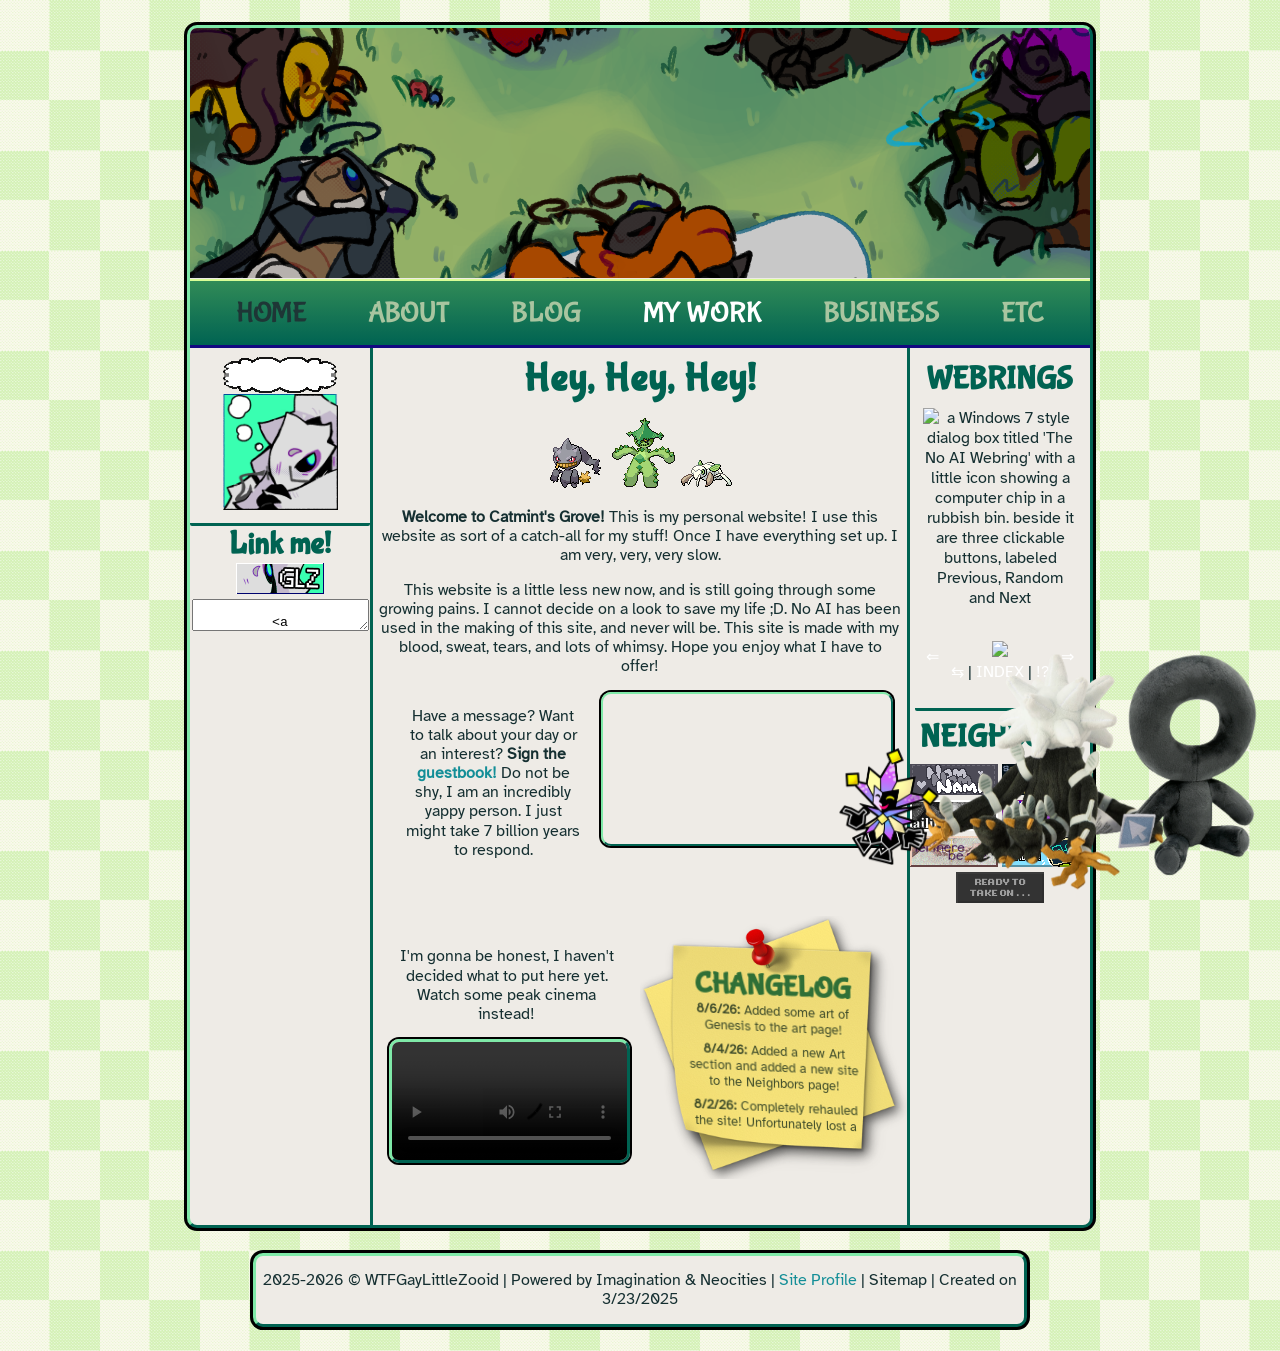
==== html/home.html @ a42e6b0e "First Commit" ====
<!-- HOME -->
<!DOCTYPE html>
<html>
    <!-- THE HEAD -->
    <head>

        <meta name="viewport" content="width=device-width,initial-scale=1">
        <meta charset="utf-8">

        <meta name="description" content="WTFGayLittleZooid's personal webpage. Expect art, writing, and bullshit ahead!">
	    <meta name="author" content="WTFGayLittleZooid">
        <meta name="keywords" content="html, css, js">
    
	    <!-- Page Title --> <title>Home | Catmint's Grove</title>

	    <!-- Favico --> <link rel="icon" type="image/x-icon" href="/assets/img/favicon.ico">
	    <!-- Stylesheet --> <link rel="stylesheet" href="\css\style_main.css">
    </head>

    <!-- THE BODY -->
    <body>
        <script src="/js/audio.js"></script>

        <!-- Holds the Entire Site -->
        <div class="site_container">

            <img src="/assets/img/floaties/victim_plush.png" onmousedown="play_plushie_sfx()" alt="A transparent image of a plushie of Victim, a gray stick figure holding a photo of a mouse cursor" class="floatie victim">
            <img src="/assets/img/floaties/xurkitree_plush.png" onmousedown="play_plushie_sfx()" alt="A transparent image of a plushie of Xurkitree, a pokemon made of wires for a body and a star for a head" class="floatie xurk">

            <!-- Actual Site Content -->
            <div class="content_container">
                <!-- Header -->
                <div class="header">
                    <!-- Banner -->
                    <img src="/assets/img/graphics/header.png" alt="" width="100%" class="banner">
                    <div class="navbar">
                        <!-- Navigation Links-->
                        <ul>
                            <li class="active">HOME</li>
                            <li class="under_construction"><a href="">ABOUT</a></li>
                            <li><a class="under_construction">BLOG</a></li>
                            <li class="nav work">MY WORK
                                <ul class="dropdown_links">
                                    <li><a href="/html/mywork/art.html">My Art</a></li>
                                    <li><a href="/html/mywork/animations.html">Animations</a></li>
                                </ul>
                            </li>
                            <li class="under_construction"><a href="">BUSINESS</a></li>
                            <li class="under_construction"><a href="">ETC</a></li>
                        </ul>
                    </div>
                </div>
                
                <div class="grid_container">
                    <!-- Left -->
                    <div class="left">
                        <!-- Status Cafe -->
                        <div class="status_cafe">
                            <div id="statuscafe"><div id="statuscafe-username"></div><div id="statuscafe-content"></div></div><script src="https://status.cafe/current-status.js?name=gaylittlezooid" defer></script>
                            <img src="/assets/img/graphics/status cafe.png" width="100%" alt="" class="status">
                        </div>

                        <!-- Link Me! -->
                        <div class="link_me">
                            <h2>Link me!</h2>
                            <img src="/assets/img/site_buttons/gaylittlezooid.png" style="image-rendering: pixelated;" alt="Gaylittlezooid's site button">
                            <textarea>
                                <a href="https://gaylittlezooid.neocities.org/" target="_blank"><img src="[IMG SRC HERE!]" style="image-rendering: pixelated;" alt="Gaylittlezooid's site button"></a>
                            </textarea>
                        </div>
                    </div>
                    
                    <!-- Middle -->
                    <div class="middle">

                        <h1>Hey, Hey, Hey!</h1>

                        <div class="pokemon_showcase">
                            <img src="/assets/gif/banette.gif" alt="">
                            <img src="/assets/gif/cacturne-f.gif" alt="">
                            <img src="/assets/gif/nincada.gif" alt="">
                        </div>
                        
                        <!-- Site Synopsis -->
                        <article class="synopsis">
                            <p><b>Welcome to Catmint's Grove!</b> This is my personal website! I use this website as sort of a catch-all for my stuff! Once I have everything set up. I am very, very, very slow.</p>
                            <p>This website is a little less new now, and is still going through some growing pains. I cannot decide on a look to save my life ;D. No AI has been used in the making of this site, and never will be. This site is made with my blood, sweat, tears, and lots of whimsy. Hope you enjoy what I have to offer!</p>
                        </article>

                        <!-- Guest Book -->
                        <div class="guestbook">
                            <p>Have a message? Want to talk about your day or an interest? <b>Sign the <a href="https://wtfgaylittlezooid.atabook.org/" target="_blank">guestbook!</a></b> Do not be shy, I am an incredibly yappy person. I just might take 7 billion years to respond.</p>
                            <div>
                                <iframe src="https://wtfgaylittlezooid.atabook.org/"></iframe>
                                <img src="/assets/img/graphics/dimentio.png" width="100%" ="A transparent png of Dimentio from Super Paper Mario pointing. He is a pruple jester compromised of mostly sharp shapes. Very geometrical.">
                            </div>
                        </div>

                        <section class="row">
                            <!-- Placeholder -->
                            <div class="placeholder">
                                <p>I'm gonna be honest, I haven't decided what to put here yet. Watch some peak cinema instead!</p>
                                <video controls src="https://file.garden/afQWY-oCqSZXG9kW/1%20-%20Websites/GayLittleZooid/The%20Ultimate%20Weapon%20-%20Animation%20vs%20Minecraft.mp4"></video>
                            </div>
                            
                            <!-- Change Log --> 
                            <div class="changelog">
                                <div class="sticky_note">
                                    <img src="/assets/img/graphics/sticky_note.png">
                                    <div class="list_text">
                                        <ul class="list_changelog">
                                            <h2>CHANGELOG</h2>
                                            <li><b>8/6/26:</b> Added some art of Genesis to the art page!</li>
                                            <li><b>8/4/26:</b> Added a new Art section and added a new site to the Neighbors page!</li>
                                            <li><b>8/2/26:</b> Completely rehauled the site! Unfortunately lost a lot.</li>
                                            <li><b>8/21/25:</b> Added a guestbook!</li>
                                            <li><b>8/19/25:</b> Added a Webrings section!</li>
                                            <li><b>8/17/25:</b> Added the Blog page, as well as added Zodiac, 0ket, and Cee to my friends list!</li>
                                            <li><b>8/16/25:</b> Added a Xurkitree and Victim plush, and also added my status cafe!</li>
                                            <li><b>8/14/25:</b> Big visual overhaul!</li>
                                            <li><b>6/20/25:</b> Settled on a first look, and properly updated the Home and About pages!</li>
                                            <li><b>3/23/25:</b> Created the site!</li>
                                        </ul>
                                    </div>
                                </div>
                            </div>
                         </section>
                    </div>
                    
                    <!-- Right-->
                    <div class="right">
                        <!-- Webrings -->
                        <div class="webrings">
                            <h2>WEBRINGS</h2>
                            <!-- NO AI -->
                             <section>
                                <map name="win7widget-compact">
                                    <area href="https://baccyflap.com/noai" target="_blank" shape="rect" coords="0,0,216,29" alt="no ai webring" title="no ai webring">
                                    <area href="https://baccyflap.com/noai/?prv&s=weu" target="_top" shape="rect" coords="102,45,199,71" alt="previous" title="previous">
                                    <area href="https://baccyflap.com/noai/?rnd" target="_top" shape="rect" coords="102,81,199,105" alt="random" title="random">
                                    <area href="https://baccyflap.com/noai/?nxt&s=weu" target="_top" shape="rect" coords="102,116,199,141" alt="next" title="next">
                                </map>
                            <img usemap="#win7widget-compact" src="https://baccyflap.com/noai/win7widget-compact.gif" alt="a Windows 7 style dialog box titled 'The No AI Webring' with a little icon showing a computer chip in a rubbish bin. beside it are three clickable buttons, labeled Previous, Random and Next"> 
                            </section>

                            <!-- CG WEBRING -->
                            <table class="centerTable">
                                <tbody><tr>
                                <td class="webring-prev"><a href="https://schaefle.in/#">⇐</a></td>
                                <td class="webring-info"><img src="https://zodiacs.b-cdn.net/misc/holdingHands.png" style="height: 50px; width: auto;"><br>
                                <span class="webring-links">
                                    <a href="javascript:void(0)" onclick="randomSiteCG()">⇆</a> | 
                                    <a target="_blank" href="https://schaefle.in/cg">INDEX</a> | 
                                    <a href="https://allium.house/garden/onionring/">!?</a></span></td>
                                <td class="webring-next"><a href="https://schaefle.in/#">⇒</a></td>
                                </tr>
                                </tbody>
                            </table>
                        </div>

                        <!-- Neighbors -->
                        <div class="cool_sites">
                            <h2>NEIGHBORS</h2>
                            <div class="site_buttons">
                                <a href="https://nomnomnami.com/" target="_blank"><img src="/assets/img/site_buttons/nomnomnami.gif" alt="nomnomnami"></a>
                                <a href="https://samsolarsystem.neocities.org/" target="_blank"><img src="/assets/img/site_buttons/samsolarsystem.gif" alt="samsolarsystem's site button!"></a>
                                <a href="https://ailirus.neocities.org/" target="_blank"><img src="/assets/img/site_buttons/ailirus.png"></a>
                                <a href="https://nickolox.com/home" target="_blank"><img src="/assets/img/site_buttons/nickolox.gif" alt=""></a>
                                <a href="https://baristamae.neocities.org" target="_blank"><img src="/assets/img/site_buttons/maesitebutton.gif"></a>
                                <a href="https://sketchingdemonss.nekoweb.org/" target="_blank"><img src="/assets/img/site_buttons/sketchingdemonss.png"></a>
                                <a href="https://toonilumi.neocities.org/" target="_blank"><img src="/assets/img/site_buttons/toonilumi.gif" alt="toonilumi site button"></a>
                            </div>
                        </div>

                    </div>
                </div>

            </div>
        </div>
    </body>

    <!-- THE FOOTER -->
     <footer>
        <p>2025-2026 © WTFGayLittleZooid | Powered by Imagination & Neocities | <a href="https://neocities.org/site/gaylittlezooid" target="_blank">Site Profile</a> | Sitemap | Created on 3/23/2025 </p>
     </footer>

</html>
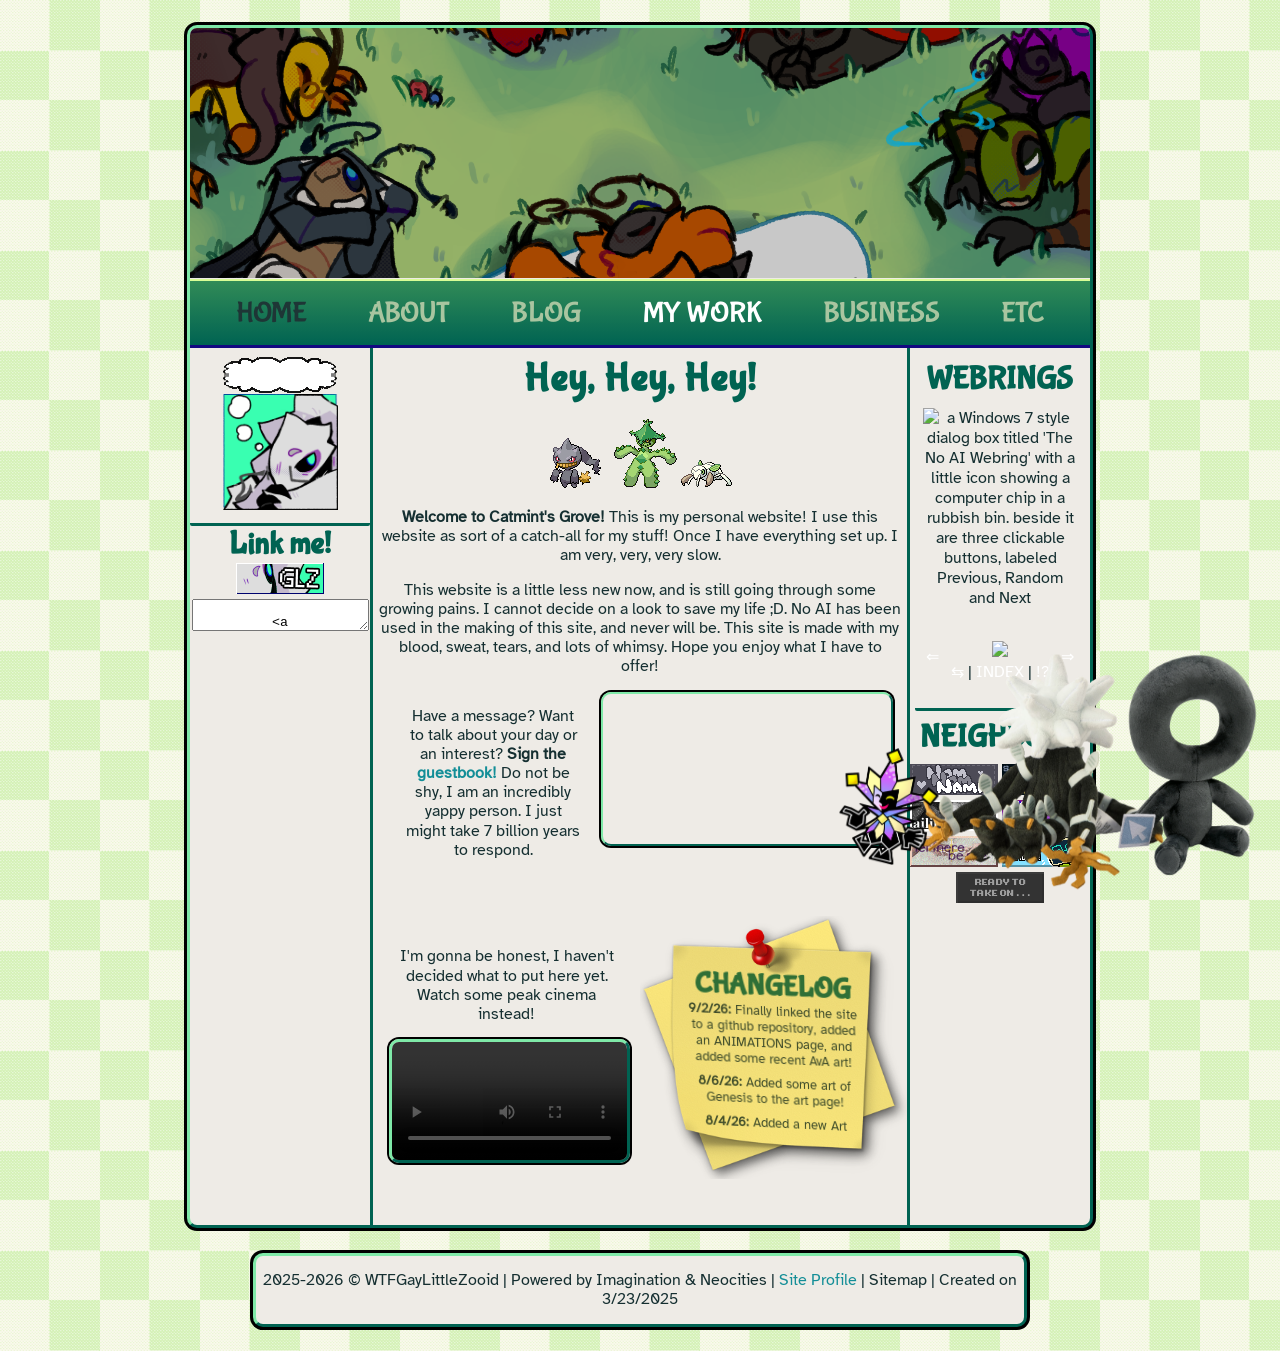
==== commit c41880e8: "Animations Page and AVA Art" ====
--- a/html/home.html
+++ b/html/home.html
@@ -110,6 +110,7 @@
                                     <div class="list_text">
                                         <ul class="list_changelog">
                                             <h2>CHANGELOG</h2>
+                                            <li><b>9/2/26:</b> Finally linked the site to a github repository, added an ANIMATIONS page, and added some recent AvA art!</li>
                                             <li><b>8/6/26:</b> Added some art of Genesis to the art page!</li>
                                             <li><b>8/4/26:</b> Added a new Art section and added a new site to the Neighbors page!</li>
                                             <li><b>8/2/26:</b> Completely rehauled the site! Unfortunately lost a lot.</li>
